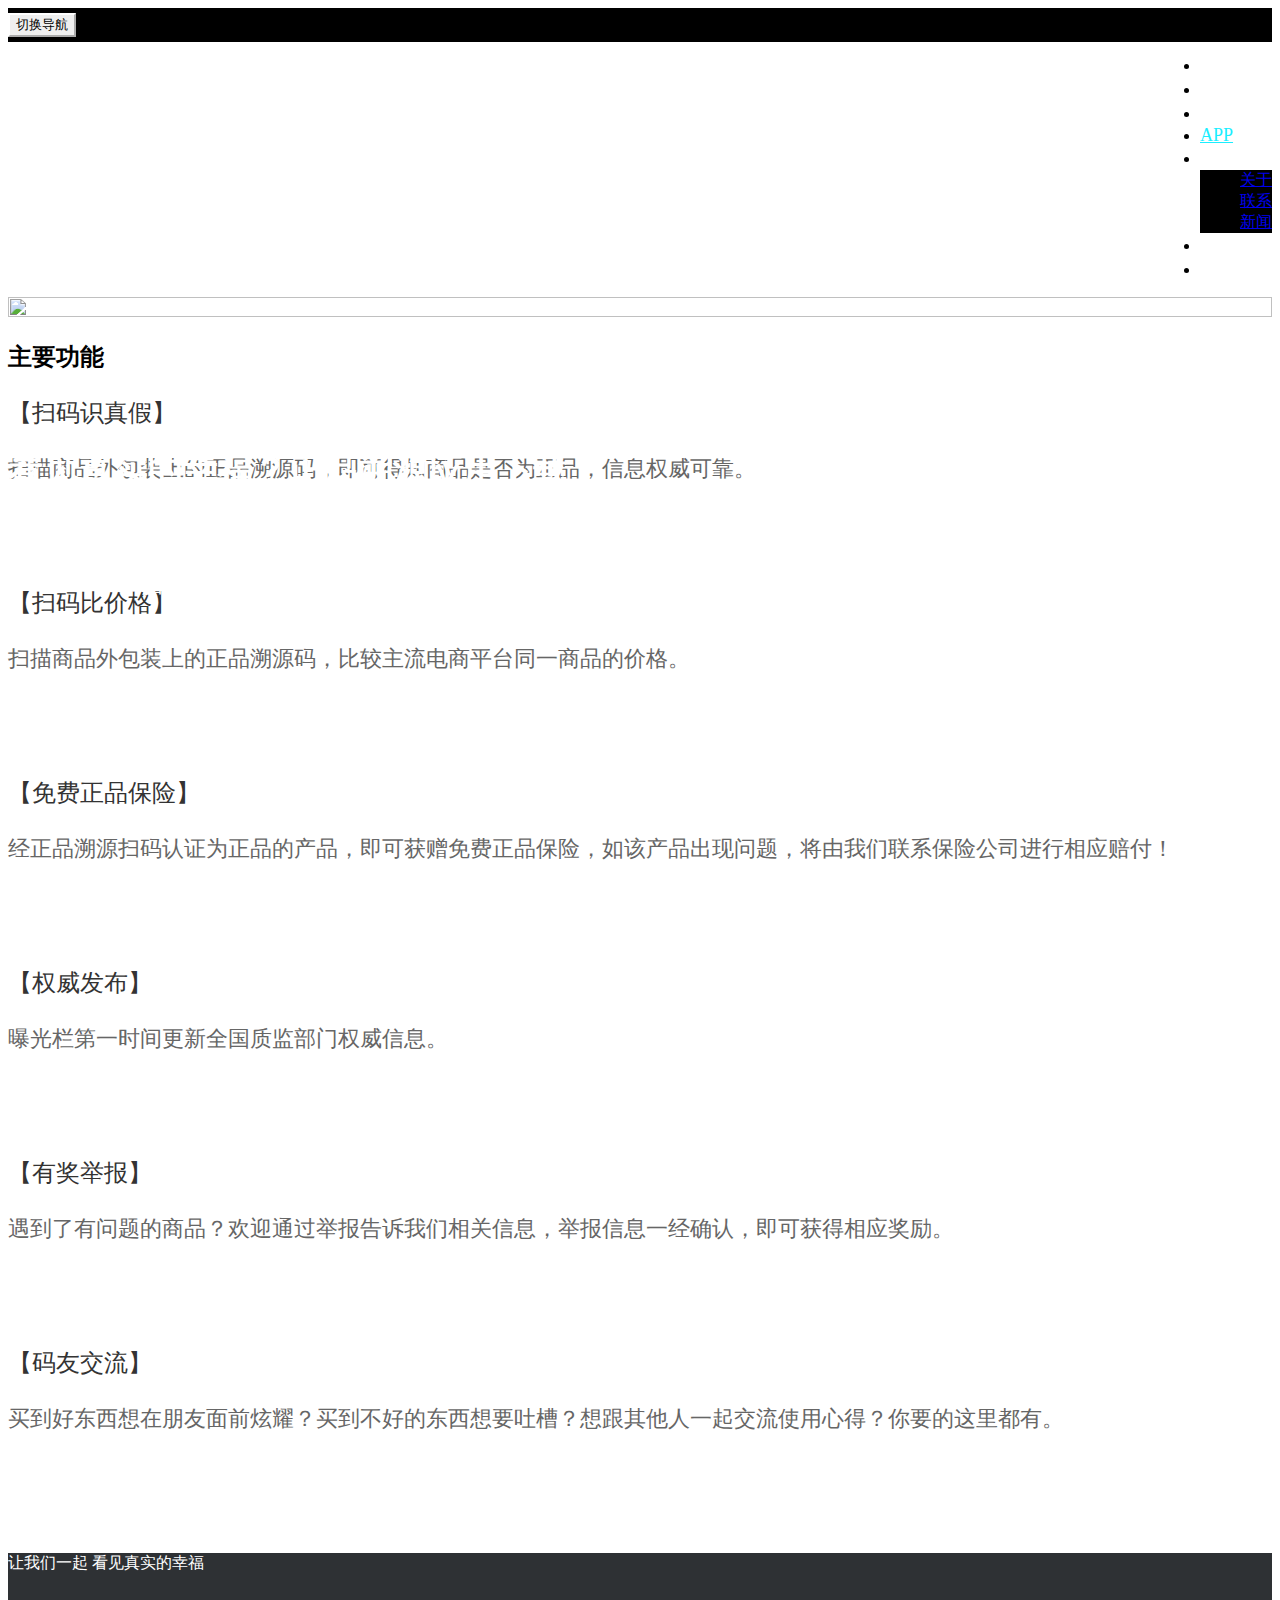
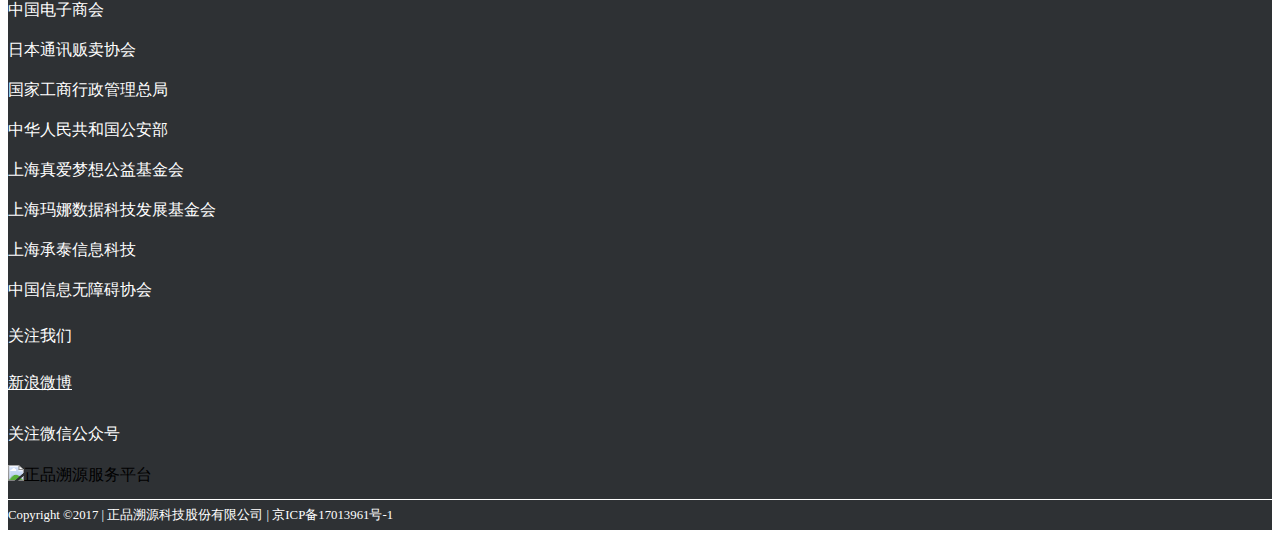
==== apps.html @ 6e8c196e "Update apps.html" ====
<!DOCTYPE html>
<html lang="en">
  <head>
    <meta charset="utf-8" />
    <meta name="viewport" content="width=device-width, initial-scale=1.0, maximum-scale=1.0, user-scalable=no" />
    <title>APP_正品溯源服务认证平台</title>
    <meta name="description" content="正品溯源服务认证平台，权威第三方正品溯源服务，客观、中立、稳定、可信。">
    <meta name="keywords" content="正品溯源，溯源服务，正品认证，看见真实的幸福">
    <link rel="stylesheet" href="public/static/css/bootstrap.css">
    <link rel="stylesheet" href="public/static/css/common.css">
    <link rel="stylesheet" href="public/static/css/zpsy.css">
  </head>
  <body>
    <div id="app">
      <nav class="navbar navbar-default" role="navigation">
        <div class="container">
          <div class="navbar-header">
              <button type="button" class="navbar-toggle" data-toggle="collapse"
                      data-target="#example-navbar-collapse">
                  <span class="sr-only">切换导航</span>
                  <span class="icon-bar"></span>
                  <span class="icon-bar"></span>
                  <span class="icon-bar"></span>
              </button>
              <a class="navbar-brand" href="#"><img src="public/static/images/logo.png" alt=""></a>
          </div>
          <div class="collapse navbar-collapse" id="example-navbar-collapse">
              <ul class="nav navbar-nav">
                  <li><a href="index.html">首页</a></li>
                  <li><a href="product.html">服务</a></li>
                  <li><a href="solution.html">解决方案</a></li>
                  <li class="active"><a href="apps.html">APP</a></li>
                  <li class="dropdown">
                      <a href="about.html" class="dropdown-toggle" data-toggle="dropdown">关于</a>
                      <ul class="dropdown-menu">
                          <li><a href="about.html">关于</a></li>
                          <li><a href="about.html#contact">联系</a></li>
                          <li><a href="newslist.html">新闻</a></li>
                      </ul>
                  </li>
                  <li><a href="me.izheng.org/a/login">登录</a></li>
                  <li><a href="me.izheng.org/a/login">注册</a></li>
                  <!-- <li class="dropdown">
                      <a href="#" class="dropdown-toggle" data-toggle="dropdown">
                          中文 <b class="caret"></b>
                      </a>
                      <ul class="dropdown-menu">
                          <li><a href="#">English</a></li>
                          <li><a href="#">コψ</a></li>
                      </ul>
                  </li> -->
              </ul>
          </div>  
        </div>
      </nav>
      <section class="appstyle">
        <div class="download-con">
          <img class="downloadbg" src="public/static/images/pdbg.jpg" alt="">
          <div class="container downloadwrap">
            <div class="row">
              <div class="col-lg-4 col-lg-4 col-sm-4 col-xs-4 hand">
                <img src="public/static/images/hand.png" alt="">
              </div>
              <div class="col-md-8 col-md-8 col-sm-8 col-xs-8 text">
                <p class="p6">看见真实的幸福？正品溯源应用下载</p>
                <div class="qrcodes hidden-xs">
                  <div>
                    <img src="public/static/images/dlqrcode.jpg" alt="">
                    <p>扫描下载正品溯源</p>
                  </div>
                  <div>
                    <img src="public/static/images/qrcode.jpg" alt="">
                    <p>正品溯源官方微信</p>
                  </div>
                </div>
                <div class="dllinks">
                  <a href=""><img src="public/static/images/dlbtn1.png" alt=""></a>
                  <a href=""><img src="public/static/images/dlbtn2.png" alt=""></a>
                </div>
              </div>
            </div>
          </div>
        </div>
        <div class="function-con">
          <div class="container">
            <h2 class="aligncenter">主要功能</h2>
            <div class="row">
              <div class="col-lg-6 col-md-6 col-sm-6 col-xs-12">
                <p class="p2">【扫码识真假】</p>
                <p class="p3">扫描商品外包装上的正品溯源码，即可得知商品是否为正品，信息权威可靠。</p>
              </div>
              <div class="col-lg-6 col-md-6 col-sm-6 col-xs-12">
                <p class="p2">【扫码比价格】</p>
                <p class="p3">扫描商品外包装上的正品溯源码，比较主流电商平台同一商品的价格。</p>
              </div>
              <div class="col-lg-6 col-md-6 col-sm-6 col-xs-12">
                <p class="p2">【免费正品保险】</p>
                <p class="p3">经正品溯源扫码认证为正品的产品，即可获赠免费正品保险，如该产品出现问题，将由我们联系保险公司进行相应赔付！</p>
              </div>
              <div class="col-lg-6 col-md-6 col-sm-6 col-xs-12">
                <p class="p2">【权威发布】</p>
                <p class="p3">曝光栏第一时间更新全国质监部门权威信息。</p>
              </div>
              <div class="col-lg-6 col-md-6 col-sm-6 col-xs-12">
                <p class="p2">【有奖举报】</p>
                <p class="p3">遇到了有问题的商品？欢迎通过举报告诉我们相关信息，举报信息一经确认，即可获得相应奖励。</p>
              </div>
              <div class="col-lg-6 col-md-6 col-sm-6 col-xs-12">
                <p class="p2">【码友交流】</p>
                <p class="p3">买到好东西想在朋友面前炫耀？买到不好的东西想要吐槽？想跟其他人一起交流使用心得？你要的这里都有。</p>
              </div>
              <!--<div class="col-lg-6 col-md-6 col-sm-6 col-xs-12">
                <p class="p2">【免费福利】</p>
                <p class="p3">天天登录，参加活动，积累免费积分，即可获得实物福利。</p>
              </div>-->
            </div>
          </div>
        </div>
      </section>
      <footer>
        <div class="container">
          <div class="row mt40">
            <div class="col-lg-10 col-md-10 col-sm-12 sitemap-div mb30">
              <p class="p5">让我们一起 看见真实的幸福</p>
              <div class="row mt20 site-items">
                <div class="col-lg-3 col-sm-6 col-xs-6"><a href="http://www.cecc.org.cn/" target="_blank">中国电子商会</a></div>
                <div class="col-lg-3 col-sm-6 col-xs-6"><a href="http://www.jadma.org/" target="_blank">日本通讯贩卖协会</a></div>
                <div class="col-lg-3 col-sm-6 col-xs-6"><a href="http://www.saic.gov.cn/" target="_blank">国家工商行政管理总局</a></div>
                <div class="col-lg-3 col-sm-6 col-xs-6"><a href="http://www.mps.gov.cn/" target="_blank">中华人民共和国公安部</a></div>
                <div class="col-lg-3 col-sm-6 col-xs-6"><a href="http://www.mps.gov.cn/" target="_blank">上海真爱梦想公益基金会</a></div>
                <div class="col-lg-3 col-sm-6 col-xs-6"><a href="http://allflux.com/" target="_blank">上海玛娜数据科技发展基金会</a></div>
                <div class="col-lg-3 col-sm-6 col-xs-6"><a href="http://allflux.com/" target="_blank">上海承泰信息科技</a></div>
                <div class="col-lg-3 col-sm-6 col-xs-6"><a href="http://www.siaa.org.cn/" target="_blank">中国信息无障碍协会</a></div>
              </div>
            </div>
            <div class="col-lg-2 col-md-2 col-sm-12 contact-div mb30">
              <p class="p5">关注我们</p>
              <div class="row mt20 pd15-hor">
                <a class="sina" target="_blank" href="http://weibo.com/u/6132497812">新浪微博</a>
                <div class="weixin">
                  <p>关注微信公众号</p>
                  <img src="public/static/images/qrcode.jpg" alt="正品溯源服务平台">
                </div>
              </div>
            </div>
          </div>
          <p class="beian">Copyright ©2017 | 正品溯源科技股份有限公司 | 京ICP备17013961号-1</p>
        </div>
      </footer>
    </div>
    <script src="public/static/js/jquery-3.2.0.min.js"></script>
    <script src="https://cdn.bootcss.com/bootstrap/3.3.7/js/bootstrap.min.js" integrity="sha384-Tc5IQib027qvyjSMfHjOMaLkfuWVxZxUPnCJA7l2mCWNIpG9mGCD8wGNIcPD7Txa" crossorigin="anonymous"></script>
    <script src="public/static/js/vue.min.js"></script>
  </body>
</html>
---- public/static/css/zpsy.css ----
@charset "UTF-8";.bk1{background:#f8f8f8}.bk2{background:#f8f8f8}.bk3{background:#dcf4f6}a:focus,a:hover{text-decoration:none}.contact-item{border:1px solid #11b3c0;margin:0 15px 40px 15px;padding:15px 0;text-align:center;font-size:1.5rem}.contact-item img{margin:8px 0}.contact-item .p1{font-weight:700}.login-con h2{color:#11b3c0}.btns{width:60%;margin:0 auto 60px}.btns:after{content:".";display:block;height:0;clear:both;visibility:hidden}.login-btn{width:40%;height:80px;line-height:80px;border:2px solid #11b3c0;color:#11b3c0;text-align:center;font-size:2rem;display:block}.navbar{margin-bottom:0}.navbar-default{background:#000;padding:5px 0}.navbar-nav{float:right}.navbar-brand{padding:0 15px}.navbar-default .navbar-nav>.active>a,.navbar-default .navbar-nav>.active>a:focus,.navbar-default .navbar-nav>.active>a:hover{background:0 0;color:#1aeeff}.navbar-default .navbar-nav>li>a:focus,.navbar-default .navbar-nav>li>a:hover{color:#fff}.navbar-default .navbar-nav>.open>a,.navbar-default .navbar-nav>.open>a:focus,.navbar-default .navbar-nav>.open>a:hover{color:#fff;background:0 0}.navbar-default .navbar-nav>li>a{color:#fff;font-size:18px}.navbar-default{border:0}.navbar-default .navbar-nav .open .dropdown-menu>li>a{color:#fff;cursor:pointer}.navbar-default .navbar-nav .open .dropdown-menu>li>a:focus,.navbar-default .navbar-nav .open .dropdown-menu>li>a:hover{color:#fff}.dropdown-menu{background:#000}.dropdown-menu>li>a:focus,.dropdown-menu>li>a:hover{background:#333}.navbar-default .navbar-toggle:focus,.navbar-default .navbar-toggle:hover{background:#000}.navbar-default .navbar-toggle{border-color:#fff}.navbar-default .navbar-toggle .icon-bar{background-color:#fff}footer{width:100%;background:#2e3134}.beian{line-height:30px;border-top:1px solid #fff;color:#fff;font-size:.8rem}.p5{font-size:1rem;color:#fff}.mt40{margin-top:40px}.site-items div{height:40px;line-height:40px}.site-items a{text-decoration:none;color:#fff;text-align:left}.sina{height:40px;line-height:40px;display:block;color:#fff}.weixin p{color:#fff;line-height:30px}.weixin img{width:80px;height:80px}.homestyle .swiper-slide img{width:100%;display:block}.homestyle .swiper-pagination-bullet-active{background:#fff}.homestyle .adverts-items div{margin-top:30px}.homestyle .adverts-items div img{width:70px;height:70px;display:block;margin:0 auto}.homestyle .adverts-items div h4{text-align:center;font-weight:700;font-size:1.3rem;margin:20px 0 0 0;height:60px}.homestyle .adverts-items div .p1{text-align:center;font-size:1rem;line-height:24px}.homestyle .more{font-size:2rem;color:#0db1be;margin:60px auto;display:block;min-width:140px;width:30%;text-align:center}.homestyle .service-con{width:100%}.homestyle .p2{font-size:1.5rem;color:#333}.homestyle .p3{font-size:1.2rem;color:#666}.homestyle .p4{font-size:1.6rem;color:#333;display:flex;justify-content:center;align-items:Center;height:100%;padding:15px 0}.homestyle .scene-item{width:80%;text-align:center;margin:0 auto;box-shadow:5px 5px 20px #c4c4c4}.homestyle .scene-item img{display:block;width:100%}.homestyle .scene-con{margin-bottom:60px}.homestyle .partner-con{padding-bottom:60px;background:url(../images/bk2.jpg) no-repeat center center;background-size:cover}.homestyle .partner-items div{margin-bottom:20px}.homestyle .partner-items div img{display:block;margin:0 auto;width:100%;max-width:176px}.productstyle .top-con{background:#11b3c0}.productstyle .pro_banner{width:100%;display:block}.productstyle .pro_banner img{width:100%}.productstyle .adverts-items div{margin-top:30px}.productstyle .adverts-items div img{width:70px;height:70px;display:block;margin:0 auto}.productstyle .adverts-items div h4{text-align:center;font-weight:700;font-size:1.4rem;margin:20px 0 0 0;height:70px}.productstyle .adverts-items div .p1{text-align:center;font-size:1rem;line-height:24px}.productstyle .more{font-size:2rem;color:#0db1be;margin:60px auto;display:block;min-width:140px;width:30%;text-align:center}.productstyle .bk1{background:#f8f8f8}.productstyle .bk2{background:#f8f8f8}.productstyle .bk3{background:#dcf4f6}.productstyle .service-con{width:100%;padding:20px 0}.productstyle .step-con{width:100%}.productstyle .step-con .step-header{position:relative}.productstyle .step-con .step-header p{position:absolute;width:100%;height:100%;text-align:center;top:0;left:0;font-size:1.5rem;display:flex;justify-content:center;align-items:Center;height:100%}.productstyle .step-con .step-header img{width:100%}.productstyle .step-con img{width:100%}.productstyle .step-con .container{padding:60px 0}.productstyle .p2{font-size:1.6rem;color:#333}.productstyle .p3{font-size:1.2rem;color:#666;margin-top:20px;min-height:110px;padding-right:40px}.productstyle .step-items img{width:100%;max-width:120px;display:block;margin:0 auto}.productstyle .step-items p{text-align:center;color:#333;font-size:2rem;line-height:80px}.productstyle .login-con h2{color:#11b3c0}.productstyle .btns{width:60%;margin:0 auto 60px}.productstyle .btns:after{content:".";display:block;height:0;clear:both;visibility:hidden}.productstyle .login-btn{width:40%;height:80px;line-height:80px;border:2px solid #11b3c0;color:#11b3c0;text-align:center;font-size:2rem;display:block}.productstyle .download-con{position:relative}.productstyle .download-con .downloadwrap{position:absolute;top:0;left:0;width:100%;height:100%}.productstyle .download-con .downloadwrap .row{height:100%}.productstyle .download-con .downloadwrap .row .hand{height:100%}.productstyle .download-con .downloadbg{width:100%;display:block}.productstyle .download-con .hand img{height:100%}.productstyle .download-con .p6{font-size:3.2rem;color:#fff;font-weight:700;margin-top:10%}.productstyle .download-con .p7{font-size:2rem;color:#fff}.productstyle .download-con .dllinks{width:100%;display:flex;margin-top:5%}.productstyle .download-con .dllinks a{display:block;width:35%;margin-right:10px}.productstyle .download-con .dllinks a img{width:100%;max-width:250px}.productstyle .download-con .dlmore{color:#fff;font-size:1.5rem;margin-top:5%;display:block}.solutionstyle .solu-con img{width:100%;display:block}.solutionstyle .ques-list li{margin-bottom:60px}.solutionstyle .ques-list .Q{font-size:1.6rem;color:#333}.solutionstyle .ques-list .Q span{font-size:2.2rem;color:#333;font-weight:700}.solutionstyle .ques-list .A{font-size:1.2rem;color:#666}.solutionstyle .ques-list .A span{font-size:2.2rem;color:#333;font-weight:700}.appstyle .p2{font-size:1.5rem;color:#333}.appstyle .p3{font-size:1.4rem;color:#666;margin-top:20px;min-height:110px;padding-right:40px}.appstyle .download-con{position:relative}.appstyle .download-con .downloadwrap{position:absolute;top:0;left:0;width:100%;height:100%}.appstyle .download-con .downloadwrap .row{height:100%}.appstyle .download-con .downloadwrap .row .hand{height:100%}.appstyle .download-con .downloadbg{width:100%;height:100%;display:block}.appstyle .download-con .hand img{height:100%}.appstyle .download-con .p6{font-size:2.2rem;color:#fff;font-weight:700;margin-top:10%}.appstyle .download-con .dllinks{width:100%;display:flex;margin-top:5%}.appstyle .download-con .dllinks a{display:block;width:35%;margin-right:10px;text-align:center}.appstyle .download-con .dllinks a img{width:100%;max-width:250px}.appstyle .download-con .qrcodes{width:100%;display:flex;text-align:center;margin-top:2%}.appstyle .download-con .qrcodes div{width:35%;margin-right:10px}.appstyle .download-con .qrcodes div img{width:60%;max-width:198px}.appstyle .download-con .qrcodes div p{color:#fff;font-size:1.4rem}.aboutstyle .banner img{width:100%;display:block}.aboutstyle .about-con{padding-top:80px}.aboutstyle .about-title{font-size:1.6rem;color:#333;margin-bottom:60px}.aboutstyle .about-item{display:flex;font-size:1.6rem;color:#333;margin-bottom:60px}.aboutstyle .about-item .aboutp1{color:#11b3c0;min-width:60px}.aboutstyle .about-item .aboutp3{color:#11b3c0;min-width:140px}.newstyle .newslist-item{width:96%;max-width:380px;margin:0 auto 30px;display:block;height:380px;overflow:hidden}.newstyle .newslist-item img{height:260px}.newstyle .newslist-item .news-title{color:#333;font-size:1.6rem;padding:10px 0}.newstyle .newslist-item .news-date{color:#666;font-size:1.2rem}.newstyle .loadmore{color:#11b3c0;font-size:1.8rem;margin:40px auto 80px;text-align:center;cursor:pointer}.newstyle .loadmore span{border:1px solid #11b3c0;padding:10px 100px}.newstyle .breadcrumb{padding:15px 0;margin:20px 0 0;background:#fff;font-size:1.2rem}.newstyle .breadcrumb>li+li:before{content:'>';color:#333}.newstyle .breadcrumb>.active{color:#11b3c0}.newstyle .breadcrumb a:focus,.newstyle .breadcrumb a:hover{color:#333;text-decoration:none}.newstyle .news-title{font-size:3rem;color:#333;padding:15px 0 0}.newstyle .news-con{padding-bottom:60px}.newstyle .news-con .news-date{color:#666;font-size:1.5rem;padding:5px 0;border-bottom:1px solid #333}.newstyle .news-content{margin:10px 0 20px}.newstyle .news-photo{display:block;max-width:100%;margin:0 auto 20px}.newstyle .newsp{color:#333;font-size:1.5rem;margin-bottom:20px}.newstyle .imgp{color:#666;font-size:1rem;margin-bottom:20px;text-align:center}.newstyle .newsp2{font-size:1.2rem;color:#666}
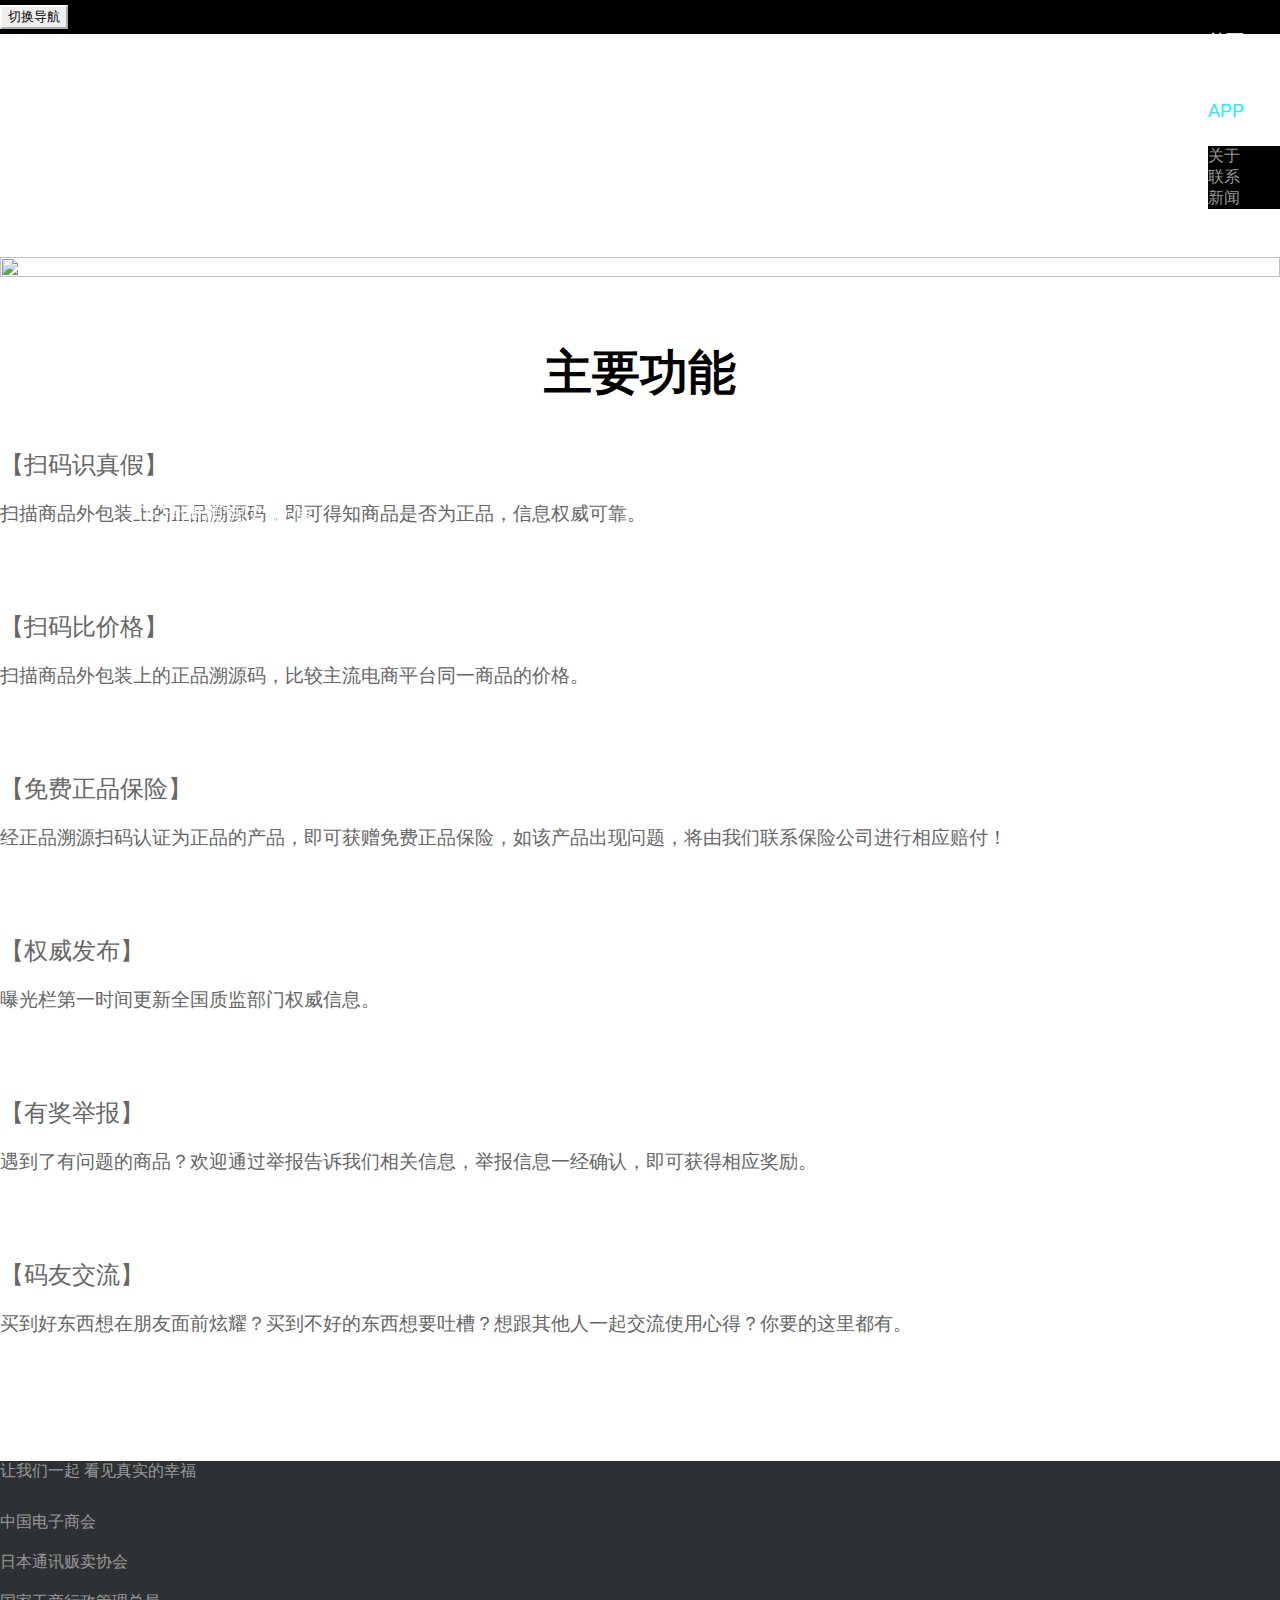
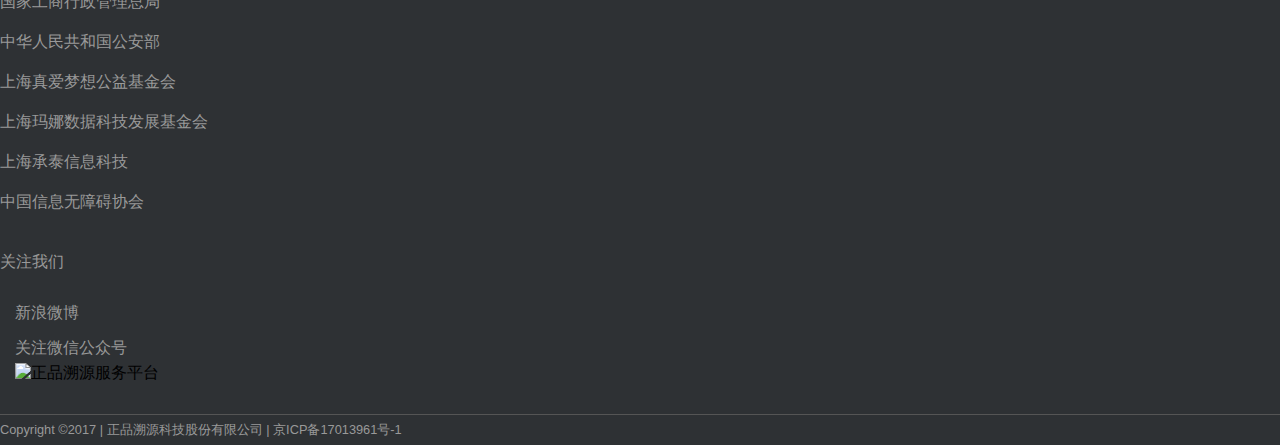
==== commit 0a1381d3: "Update apps.html" ====
--- a/apps.html
+++ b/apps.html
@@ -4,8 +4,8 @@
     <meta charset="utf-8" />
     <meta name="viewport" content="width=device-width, initial-scale=1.0, maximum-scale=1.0, user-scalable=no" />
     <title>APP_正品溯源服务认证平台</title>
-    <meta name="description" content="正品溯源服务认证平台，权威第三方正品溯源服务，客观、中立、稳定、可信。">
-    <meta name="keywords" content="正品溯源，溯源服务，正品认证，看见真实的幸福">
+    <meta name="description" content="正品溯源app，正品溯源微信公众号，让我们一起看见真实的幸福。">
+    <meta name="keywords" content="正品溯源app，正品溯源微信公众号，溯源服务app，正品认证app，看见真实的幸福app">
     <link rel="stylesheet" href="public/static/css/bootstrap.css">
     <link rel="stylesheet" href="public/static/css/common.css">
     <link rel="stylesheet" href="public/static/css/zpsy.css">
@@ -38,8 +38,8 @@
                           <li><a href="newslist.html">新闻</a></li>
                       </ul>
                   </li>
-                  <li><a href="me.izheng.org/a/login">登录</a></li>
-                  <li><a href="me.izheng.org/a/login">注册</a></li>
+                  <li><a href="http://me.izheng.org/a/login">登录</a></li>
+                  <li><a href="http://me.izheng.org/a/login">注册</a></li>
                   <!-- <li class="dropdown">
                       <a href="#" class="dropdown-toggle" data-toggle="dropdown">
                           中文 <b class="caret"></b>
@@ -66,12 +66,12 @@
                 <div class="qrcodes hidden-xs">
                   <div>
                     <img src="public/static/images/dlqrcode.jpg" alt="">
-                    <p>扫描下载正品溯源</p>
-                  </div>
-                  <div>
-                    <img src="public/static/images/qrcode.jpg" alt="">
                     <p>正品溯源官方微信</p>
                   </div>
+                 <!-- <div>
+                    <img src="public/static/images/qrcode.jpg" alt="">
+                    <p>扫描下载正品溯源</p>
+                  </div>-->
                 </div>
                 <div class="dllinks">
                   <a href=""><img src="public/static/images/dlbtn1.png" alt=""></a>
--- a/public/static/css/common.css
+++ b/public/static/css/common.css
@@ -0,0 +1 @@
+@charset "UTF-8";abbr,address,article,aside,audio,b,blockquote,body,canvas,caption,cite,code,dd,del,details,dfn,div,dl,dt,em,fieldset,figcaption,figure,footer,form,h1,h2,h3,h4,h5,h6,header,hgroup,html,i,iframe,img,ins,kbd,label,legend,li,mark,menu,nav,object,ol,p,pre,q,samp,section,small,span,strong,sub,summary,sup,table,tbody,td,tfoot,th,thead,time,tr,ul,var,video{margin:0;padding:0;border:0;outline:0;vertical-align:baseline}*{box-sizing:border-box;-webkit-tap-highlight-color:transparent}body,html{height:100%;font-family:"Microsoft YaHei","微软雅黑",Arial,sans-serif!important}:focus{outline:1}article,aside,canvas,details,figcaption,figure,footer,header,hgroup,menu,nav,section,summary{display:block}dl,ol,ul{list-style:none}blockquote,q{quotes:none}blockquote:after,blockquote:before,q:after,q:before{content:'';content:none}[v-cloak]{display:none}a[title="站长统计"]{display:none}a{margin:0;padding:0;border:0;vertical-align:baseline;background:0 0;text-decoration:none;color:#999}i{font-style:normal}ins{background-color:#ff9;color:#000;text-decoration:none}mark{background-color:#ff9;color:#000;font-style:italic;font-weight:700}del{text-decoration:line-through}abbr[title],dfn[title]{border-bottom:1px dotted #000;cursor:help}table{border-collapse:collapse;border-spacing:0}hr{display:block;height:1px;border:0;border-top:1px solid #ccc;margin:1em 0;padding:0}a,button,input,select,textarea{outline:0}input,select{vertical-align:middle}body{background:#fff;font-family:"黑体"}@media screen and (max-width:768px){html{font-size:10px}}@media screen and (min-width:768px){html{font-size:12px}}@media screen and (min-width:992px){html{font-size:14px}}@media screen and (min-width:1200px){html{font-size:16px}}.absolute{position:absolute}.aligncenter{text-align:center}.h80{height:80px}.advert-con{padding:20px 0}h2{margin:60px 0 44px;font-size:3rem}.mt60{margin-top:60px}.mb60{margin-bottom:60px}.mt10{margin-top:10px}.mt20{margin-top:20px}.mb30{margin-bottom:30px}.pd15{padding:15px}.pd15-hor{padding:0 15px}.fl{float:left}.fr{float:right}a:focus,a:hover{color:none;text-decoration:none}
--- a/public/static/css/zpsy.css
+++ b/public/static/css/zpsy.css
@@ -1 +1 @@
-@charset "UTF-8";.bk1{background:#f8f8f8}.bk2{background:#f8f8f8}.bk3{background:#dcf4f6}a:focus,a:hover{text-decoration:none}.contact-item{border:1px solid #11b3c0;margin:0 15px 40px 15px;padding:15px 0;text-align:center;font-size:1.5rem}.contact-item img{margin:8px 0}.contact-item .p1{font-weight:700}.login-con h2{color:#11b3c0}.btns{width:60%;margin:0 auto 60px}.btns:after{content:".";display:block;height:0;clear:both;visibility:hidden}.login-btn{width:40%;height:80px;line-height:80px;border:2px solid #11b3c0;color:#11b3c0;text-align:center;font-size:2rem;display:block}.navbar{margin-bottom:0}.navbar-default{background:#000;padding:5px 0}.navbar-nav{float:right}.navbar-brand{padding:0 15px}.navbar-default .navbar-nav>.active>a,.navbar-default .navbar-nav>.active>a:focus,.navbar-default .navbar-nav>.active>a:hover{background:0 0;color:#1aeeff}.navbar-default .navbar-nav>li>a:focus,.navbar-default .navbar-nav>li>a:hover{color:#fff}.navbar-default .navbar-nav>.open>a,.navbar-default .navbar-nav>.open>a:focus,.navbar-default .navbar-nav>.open>a:hover{color:#fff;background:0 0}.navbar-default .navbar-nav>li>a{color:#fff;font-size:18px}.navbar-default{border:0}.navbar-default .navbar-nav .open .dropdown-menu>li>a{color:#fff;cursor:pointer}.navbar-default .navbar-nav .open .dropdown-menu>li>a:focus,.navbar-default .navbar-nav .open .dropdown-menu>li>a:hover{color:#fff}.dropdown-menu{background:#000}.dropdown-menu>li>a:focus,.dropdown-menu>li>a:hover{background:#333}.navbar-default .navbar-toggle:focus,.navbar-default .navbar-toggle:hover{background:#000}.navbar-default .navbar-toggle{border-color:#fff}.navbar-default .navbar-toggle .icon-bar{background-color:#fff}footer{width:100%;background:#2e3134}.beian{line-height:30px;border-top:1px solid #fff;color:#fff;font-size:.8rem}.p5{font-size:1rem;color:#fff}.mt40{margin-top:40px}.site-items div{height:40px;line-height:40px}.site-items a{text-decoration:none;color:#fff;text-align:left}.sina{height:40px;line-height:40px;display:block;color:#fff}.weixin p{color:#fff;line-height:30px}.weixin img{width:80px;height:80px}.homestyle .swiper-slide img{width:100%;display:block}.homestyle .swiper-pagination-bullet-active{background:#fff}.homestyle .adverts-items div{margin-top:30px}.homestyle .adverts-items div img{width:70px;height:70px;display:block;margin:0 auto}.homestyle .adverts-items div h4{text-align:center;font-weight:700;font-size:1.3rem;margin:20px 0 0 0;height:60px}.homestyle .adverts-items div .p1{text-align:center;font-size:1rem;line-height:24px}.homestyle .more{font-size:2rem;color:#0db1be;margin:60px auto;display:block;min-width:140px;width:30%;text-align:center}.homestyle .service-con{width:100%}.homestyle .p2{font-size:1.5rem;color:#333}.homestyle .p3{font-size:1.2rem;color:#666}.homestyle .p4{font-size:1.6rem;color:#333;display:flex;justify-content:center;align-items:Center;height:100%;padding:15px 0}.homestyle .scene-item{width:80%;text-align:center;margin:0 auto;box-shadow:5px 5px 20px #c4c4c4}.homestyle .scene-item img{display:block;width:100%}.homestyle .scene-con{margin-bottom:60px}.homestyle .partner-con{padding-bottom:60px;background:url(../images/bk2.jpg) no-repeat center center;background-size:cover}.homestyle .partner-items div{margin-bottom:20px}.homestyle .partner-items div img{display:block;margin:0 auto;width:100%;max-width:176px}.productstyle .top-con{background:#11b3c0}.productstyle .pro_banner{width:100%;display:block}.productstyle .pro_banner img{width:100%}.productstyle .adverts-items div{margin-top:30px}.productstyle .adverts-items div img{width:70px;height:70px;display:block;margin:0 auto}.productstyle .adverts-items div h4{text-align:center;font-weight:700;font-size:1.4rem;margin:20px 0 0 0;height:70px}.productstyle .adverts-items div .p1{text-align:center;font-size:1rem;line-height:24px}.productstyle .more{font-size:2rem;color:#0db1be;margin:60px auto;display:block;min-width:140px;width:30%;text-align:center}.productstyle .bk1{background:#f8f8f8}.productstyle .bk2{background:#f8f8f8}.productstyle .bk3{background:#dcf4f6}.productstyle .service-con{width:100%;padding:20px 0}.productstyle .step-con{width:100%}.productstyle .step-con .step-header{position:relative}.productstyle .step-con .step-header p{position:absolute;width:100%;height:100%;text-align:center;top:0;left:0;font-size:1.5rem;display:flex;justify-content:center;align-items:Center;height:100%}.productstyle .step-con .step-header img{width:100%}.productstyle .step-con img{width:100%}.productstyle .step-con .container{padding:60px 0}.productstyle .p2{font-size:1.6rem;color:#333}.productstyle .p3{font-size:1.2rem;color:#666;margin-top:20px;min-height:110px;padding-right:40px}.productstyle .step-items img{width:100%;max-width:120px;display:block;margin:0 auto}.productstyle .step-items p{text-align:center;color:#333;font-size:2rem;line-height:80px}.productstyle .login-con h2{color:#11b3c0}.productstyle .btns{width:60%;margin:0 auto 60px}.productstyle .btns:after{content:".";display:block;height:0;clear:both;visibility:hidden}.productstyle .login-btn{width:40%;height:80px;line-height:80px;border:2px solid #11b3c0;color:#11b3c0;text-align:center;font-size:2rem;display:block}.productstyle .download-con{position:relative}.productstyle .download-con .downloadwrap{position:absolute;top:0;left:0;width:100%;height:100%}.productstyle .download-con .downloadwrap .row{height:100%}.productstyle .download-con .downloadwrap .row .hand{height:100%}.productstyle .download-con .downloadbg{width:100%;display:block}.productstyle .download-con .hand img{height:100%}.productstyle .download-con .p6{font-size:3.2rem;color:#fff;font-weight:700;margin-top:10%}.productstyle .download-con .p7{font-size:2rem;color:#fff}.productstyle .download-con .dllinks{width:100%;display:flex;margin-top:5%}.productstyle .download-con .dllinks a{display:block;width:35%;margin-right:10px}.productstyle .download-con .dllinks a img{width:100%;max-width:250px}.productstyle .download-con .dlmore{color:#fff;font-size:1.5rem;margin-top:5%;display:block}.solutionstyle .solu-con img{width:100%;display:block}.solutionstyle .ques-list li{margin-bottom:60px}.solutionstyle .ques-list .Q{font-size:1.6rem;color:#333}.solutionstyle .ques-list .Q span{font-size:2.2rem;color:#333;font-weight:700}.solutionstyle .ques-list .A{font-size:1.2rem;color:#666}.solutionstyle .ques-list .A span{font-size:2.2rem;color:#333;font-weight:700}.appstyle .p2{font-size:1.5rem;color:#333}.appstyle .p3{font-size:1.4rem;color:#666;margin-top:20px;min-height:110px;padding-right:40px}.appstyle .download-con{position:relative}.appstyle .download-con .downloadwrap{position:absolute;top:0;left:0;width:100%;height:100%}.appstyle .download-con .downloadwrap .row{height:100%}.appstyle .download-con .downloadwrap .row .hand{height:100%}.appstyle .download-con .downloadbg{width:100%;height:100%;display:block}.appstyle .download-con .hand img{height:100%}.appstyle .download-con .p6{font-size:2.2rem;color:#fff;font-weight:700;margin-top:10%}.appstyle .download-con .dllinks{width:100%;display:flex;margin-top:5%}.appstyle .download-con .dllinks a{display:block;width:35%;margin-right:10px;text-align:center}.appstyle .download-con .dllinks a img{width:100%;max-width:250px}.appstyle .download-con .qrcodes{width:100%;display:flex;text-align:center;margin-top:2%}.appstyle .download-con .qrcodes div{width:35%;margin-right:10px}.appstyle .download-con .qrcodes div img{width:60%;max-width:198px}.appstyle .download-con .qrcodes div p{color:#fff;font-size:1.4rem}.aboutstyle .banner img{width:100%;display:block}.aboutstyle .about-con{padding-top:80px}.aboutstyle .about-title{font-size:1.6rem;color:#333;margin-bottom:60px}.aboutstyle .about-item{display:flex;font-size:1.6rem;color:#333;margin-bottom:60px}.aboutstyle .about-item .aboutp1{color:#11b3c0;min-width:60px}.aboutstyle .about-item .aboutp3{color:#11b3c0;min-width:140px}.newstyle .newslist-item{width:96%;max-width:380px;margin:0 auto 30px;display:block;height:380px;overflow:hidden}.newstyle .newslist-item img{height:260px}.newstyle .newslist-item .news-title{color:#333;font-size:1.6rem;padding:10px 0}.newstyle .newslist-item .news-date{color:#666;font-size:1.2rem}.newstyle .loadmore{color:#11b3c0;font-size:1.8rem;margin:40px auto 80px;text-align:center;cursor:pointer}.newstyle .loadmore span{border:1px solid #11b3c0;padding:10px 100px}.newstyle .breadcrumb{padding:15px 0;margin:20px 0 0;background:#fff;font-size:1.2rem}.newstyle .breadcrumb>li+li:before{content:'>';color:#333}.newstyle .breadcrumb>.active{color:#11b3c0}.newstyle .breadcrumb a:focus,.newstyle .breadcrumb a:hover{color:#333;text-decoration:none}.newstyle .news-title{font-size:3rem;color:#333;padding:15px 0 0}.newstyle .news-con{padding-bottom:60px}.newstyle .news-con .news-date{color:#666;font-size:1.5rem;padding:5px 0;border-bottom:1px solid #333}.newstyle .news-content{margin:10px 0 20px}.newstyle .news-photo{display:block;max-width:100%;margin:0 auto 20px}.newstyle .newsp{color:#333;font-size:1.5rem;margin-bottom:20px}.newstyle .imgp{color:#666;font-size:1rem;margin-bottom:20px;text-align:center}.newstyle .newsp2{font-size:1.2rem;color:#666}
+@charset "UTF-8";.bk1{background:#f8f8f8}.bk2{background:#f8f8f8}.bk3{background:#dcf4f6}a:focus,a:hover{text-decoration:none}.contact-item{border:1px solid #11b3c0;margin:0 15px 40px 15px;padding:15px 0;text-align:center;font-size:1.5rem}.contact-item img{margin:8px 0}.contact-item .p1{font-weight:700}.login-con h2{color:#11b3c0}.btns{width:60%;margin:0 auto 60px}.btns:after{content:".";display:block;height:0;clear:both;visibility:hidden}.login-btn{width:40%;height:80px;line-height:80px;border:2px solid #11b3c0;color:#11b3c0;text-align:center;font-size:2rem;display:block}.navbar{margin-bottom:0}.navbar-default{background:#000;padding:5px 0}.navbar-nav{float:right}.navbar-brand{padding:0 15px}.navbar-default .navbar-nav>.active>a,.navbar-default .navbar-nav>.active>a:focus,.navbar-default .navbar-nav>.active>a:hover{background:0 0;color:#1aeeff}.navbar-default .navbar-nav>li>a:focus,.navbar-default .navbar-nav>li>a:hover{color:#fff}.navbar-default .navbar-nav>.open>a,.navbar-default .navbar-nav>.open>a:focus,.navbar-default .navbar-nav>.open>a:hover{color:#fff;background:0 0}.navbar-default .navbar-nav>li>a{color:#fff;font-size:18px}.navbar-default{border:0}.navbar-default .navbar-nav .open .dropdown-menu>li>a{color:#fff;cursor:pointer}.navbar-default .navbar-nav .open .dropdown-menu>li>a:focus,.navbar-default .navbar-nav .open .dropdown-menu>li>a:hover{color:#fff}.dropdown-menu{background:#000}.dropdown-menu>li>a:focus,.dropdown-menu>li>a:hover{background:#333}.navbar-default .navbar-toggle:focus,.navbar-default .navbar-toggle:hover{background:#000}.navbar-default .navbar-toggle{border-color:#fff}.navbar-default .navbar-toggle .icon-bar{background-color:#fff}footer{width:100%;background:#2e3134}.beian{line-height:30px;border-top:1px solid #555;color:#999;font-size:.8rem}.p5{font-size:1rem;color:#999}.mt40{margin-top:40px}.site-items div{height:40px;line-height:40px}.site-items a{text-decoration:none;color:#999;text-align:left}.sina{height:40px;line-height:40px;display:block;color:#999}.weixin p{color:#999;line-height:30px}.weixin img{width:80px;height:80px}.homestyle .swiper-slide img{width:100%;display:block}.homestyle .swiper-pagination-bullet-active{background:#fff}.homestyle .adverts-items div{margin-top:30px}.homestyle .adverts-items div img{width:70px;height:70px;display:block;margin:0 auto}.homestyle .adverts-items div h4{text-align:center;font-weight:700;font-size:1.3rem;margin:20px 0 0 0;height:60px}.homestyle .adverts-items div .p1{text-align:center;font-size:1rem;line-height:24px}.homestyle .more{font-size:2rem;color:#0db1be;margin:60px auto;display:block;min-width:140px;width:30%;text-align:center}.homestyle .service-con{width:100%}.homestyle .p2{font-size:1.5rem;color:#666}.homestyle .p3{font-size:1.2rem;color:#666}.homestyle .p4{font-size:1.6rem;color:#666;display:flex;justify-content:center;align-items:Center;height:100%;padding:15px 0}.homestyle .scene-item{width:80%;text-align:center;margin:0 auto;box-shadow:5px 5px 20px #c4c4c4}.homestyle .scene-item img{display:block;width:100%}.homestyle .scene-con{margin-bottom:60px}.homestyle .partner-con{padding-bottom:60px;background:url(../images/bk2.jpg) no-repeat center center;background-size:cover}.homestyle .partner-items div{margin-bottom:20px}.homestyle .partner-items div img{display:block;margin:0 auto;width:100%;max-width:176px}.productstyle .top-con{background:#11b3c0}.productstyle .pro_banner{width:100%;display:block}.productstyle .pro_banner img{width:100%}.productstyle .adverts-items div{margin-top:30px}.productstyle .adverts-items div img{width:70px;height:70px;display:block;margin:0 auto}.productstyle .adverts-items div h4{text-align:center;font-weight:700;font-size:1.4rem;margin:20px 0 0 0;height:70px}.productstyle .adverts-items div .p1{text-align:center;font-size:1rem;line-height:24px}.productstyle .more{font-size:2rem;color:#0db1be;margin:60px auto;display:block;min-width:140px;width:30%;text-align:center}.productstyle .bk1{background:#f8f8f8}.productstyle .bk2{background:#f8f8f8}.productstyle .bk3{background:#dcf4f6}.productstyle .service-con{width:100%;padding:20px 0}.productstyle .step-con{width:100%}.productstyle .step-con .step-header{position:relative}.productstyle .step-con .step-header p{position:absolute;width:100%;height:100%;text-align:center;top:0;left:0;font-size:1.5rem;display:flex;justify-content:center;align-items:Center;height:100%}.productstyle .step-con .step-header img{width:100%}.productstyle .step-con img{width:100%}.productstyle .step-con .container{padding:60px 0}.productstyle .p2{font-size:1.6rem;color:#666}.productstyle .p3{font-size:1.2rem;color:#666;margin-top:20px;min-height:110px;padding-right:40px}.productstyle .step-items img{width:100%;max-width:120px;display:block;margin:0 auto}.productstyle .step-items p{text-align:center;color:#555;font-size:1.6rem;line-height:80px}.productstyle .login-con h2{color:#11b3c0}.productstyle .btns{width:60%;margin:0 auto 60px}.productstyle .btns:after{content:".";display:block;height:0;clear:both;visibility:hidden}.productstyle .login-btn{width:40%;height:80px;line-height:80px;border:2px solid #11b3c0;color:#11b3c0;text-align:center;font-size:2rem;display:block}.productstyle .download-con{position:relative}.productstyle .download-con .downloadwrap{position:absolute;top:0;left:0;width:100%;height:100%}.productstyle .download-con .downloadwrap .row{height:100%}.productstyle .download-con .downloadwrap .row .hand{height:100%}.productstyle .download-con .downloadbg{width:100%;display:block}.productstyle .download-con .hand img{height:100%}.productstyle .download-con .p6{font-size:3.2rem;color:#fff;font-weight:700;margin-top:10%}.productstyle .download-con .p7{font-size:1.8rem;color:#fff}.productstyle .download-con .dllinks{width:100%;display:flex;margin-top:5%}.productstyle .download-con .dllinks a{display:block;width:35%;margin-right:10px}.productstyle .download-con .dllinks a img{width:100%;max-width:250px}.productstyle .download-con .dlmore{color:#fff;font-size:1.5rem;margin-top:5%;display:block}.solutionstyle .solu-con img{width:100%;display:block}.solutionstyle .ques-list li{margin-bottom:60px}.solutionstyle .ques-list .Q{font-size:1.6rem;color:#666}.solutionstyle .ques-list .Q span{font-size:2.2rem;color:#333;font-weight:700}.solutionstyle .ques-list .A{font-size:1.2rem;color:#666}.solutionstyle .ques-list .A span{font-size:2.2rem;color:#333;font-weight:700}.appstyle .p2{font-size:1.5rem;color:#666}.appstyle .p3{font-size:1.2rem;color:#666;margin-top:20px;min-height:110px;padding-right:40px}.appstyle .download-con{position:relative}.appstyle .download-con .downloadwrap{position:absolute;top:0;left:0;width:100%;height:100%}.appstyle .download-con .downloadwrap .row{height:100%}.appstyle .download-con .downloadwrap .row .hand{height:100%}.appstyle .download-con .downloadbg{width:100%;height:100%;display:block}.appstyle .download-con .hand img{height:100%}.appstyle .download-con .p6{font-size:2.2rem;color:#fff;font-weight:700;margin-top:10%}.appstyle .download-con .dllinks{width:100%;display:flex;margin-top:5%}.appstyle .download-con .dllinks a{display:block;width:35%;margin-right:10px;text-align:center}.appstyle .download-con .dllinks a img{width:100%;max-width:250px}.appstyle .download-con .qrcodes{width:100%;display:flex;text-align:center;margin-top:2%}.appstyle .download-con .qrcodes div{width:35%;margin-right:10px}.appstyle .download-con .qrcodes div img{width:60%;max-width:198px}.appstyle .download-con .qrcodes div p{color:#fff;font-size:1.4rem}.aboutstyle .banner img{width:100%;display:block}.aboutstyle .about-con{padding-top:80px}.aboutstyle .about-title{font-size:1.4rem;color:#333;margin-bottom:60px}.aboutstyle .about-item{display:flex;font-size:1.4rem;color:#333;margin-bottom:60px}.aboutstyle .about-item .aboutp1{color:#11b3c0;min-width:60px}.aboutstyle .about-item .aboutp3{color:#11b3c0;min-width:140px}.newstyle .newslist-item{width:96%;max-width:380px;margin:0 auto 30px;display:block;height:380px;overflow:hidden}.newstyle .newslist-item img{height:260px}.newstyle .newslist-item .news-title{color:#555;font-size:1.6rem;padding:10px 0}.newstyle .newslist-item .news-date{color:#666;font-size:1rem}.newstyle .loadmore{color:#11b3c0;font-size:1.8rem;margin:40px auto 80px;text-align:center;cursor:pointer}.newstyle .loadmore span{border:1px solid #11b3c0;padding:10px 100px}.newstyle .breadcrumb{padding:15px 0;margin:20px 0 0;background:#fff;font-size:1.2rem}.newstyle .breadcrumb>li+li:before{content:'>';color:#333}.newstyle .breadcrumb>.active{color:#11b3c0}.newstyle .breadcrumb a:focus,.newstyle .breadcrumb a:hover{color:#333;text-decoration:none}.newstyle .news-title{font-size:2.8rem;color:#666;padding:15px 0 0}.newstyle .news-con{padding-bottom:60px}.newstyle .news-con .news-date{color:#ccc;font-size:1.2rem;padding:5px 0;border-bottom:1px solid #f5f5f5}.newstyle .news-content{margin:10px 0 20px}.newstyle .news-photo{display:block;max-width:100%;margin:0 auto 20px}.newstyle .newsp{color:#555;font-size:1.2rem;margin-bottom:20px}.newstyle .imgp{color:#666;font-size:1rem;margin-bottom:20px;text-align:center}.newstyle .newsp2{font-size:1.2rem;color:#666}
